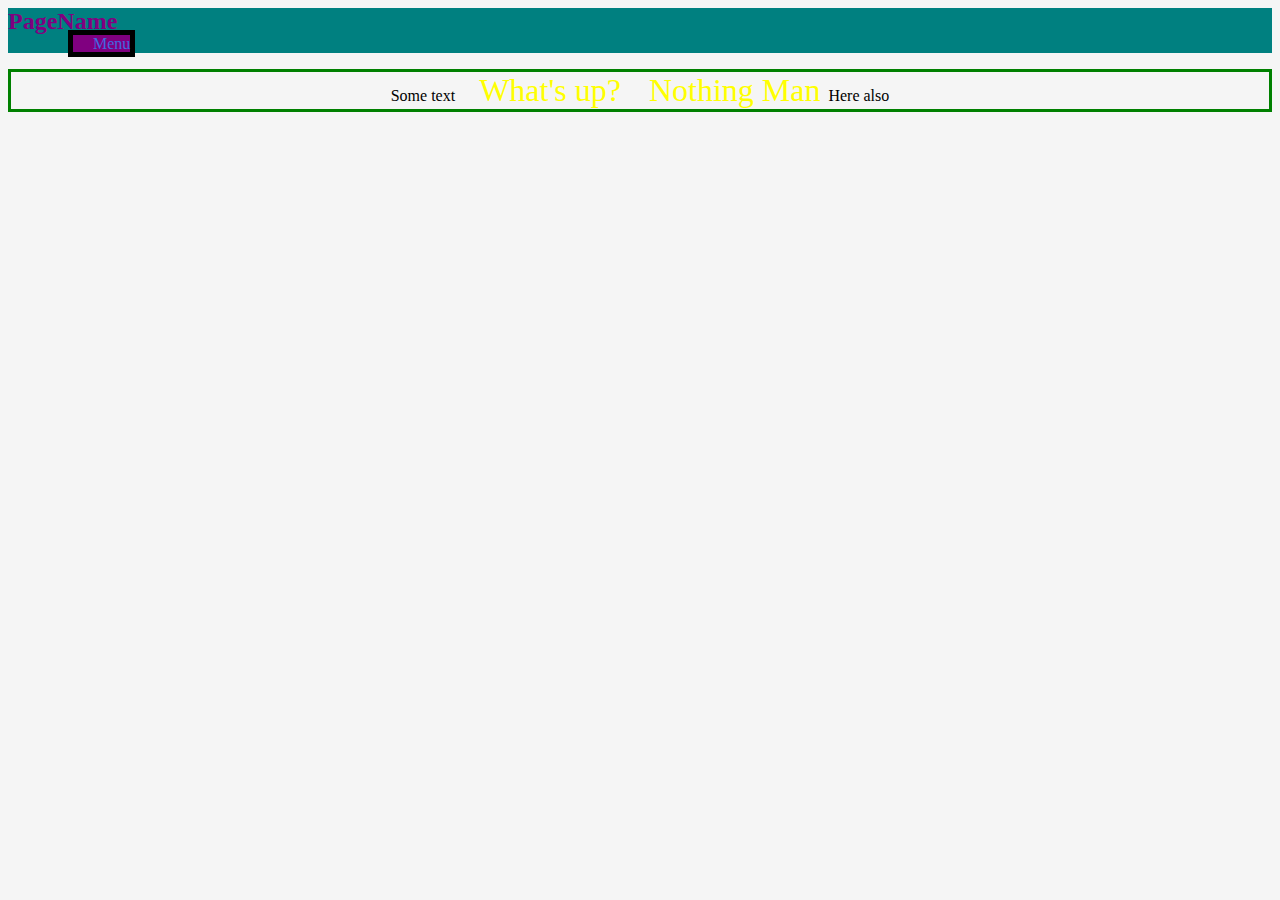
==== index-2.html @ 2e0ef6e3 "css" ====
<!DOCTYPE html>
<html lang="en">
<head>
    <meta charset="UTF-8">
    <meta name="viewport" content="width=device-width, initial-scale=1.0">
    <title>Document</title>
    <style>
        a {background-color: purple; color: royalblue;}
    </style>
    <link rel="stylesheet" href="styles.css">
 
</head>
<body>
    <div id="header">
        <div class="header-buttons">   
            <h2 style="color: purple;">PageName</h2>
    </div>
    <div id="content">
        <div class="header-buttons">
        <a>Menu</a>
    </div>
    </div>
    </div>
</div>
    <div id="footer">
        <p>
           Some text
            <span class="digit">
                What's up?
            </span>
            <span class="digit">
                Nothing Man
            </span>
            Here also
        </p>
    
    </div>

    </div>
</body>
</html>
---- styles.css ----
span { 
    color: yellow;
}

#header {
    background-color: teal;
}

.digit {
    font-size: xx-large;
}

body {
    background-color: whitesmoke;
}

.digit {
    margin-left: 20px;
}
.header-buttons > * {
    display: inline;
}

.header-buttons > a {
    border-width: 5px;
    border-color:black;
    border-style: solid;
    padding-left: 20px;
    margin-left: 60px;
}

#footer > * {
   text-align: center;
   border: 3px solid green;
}
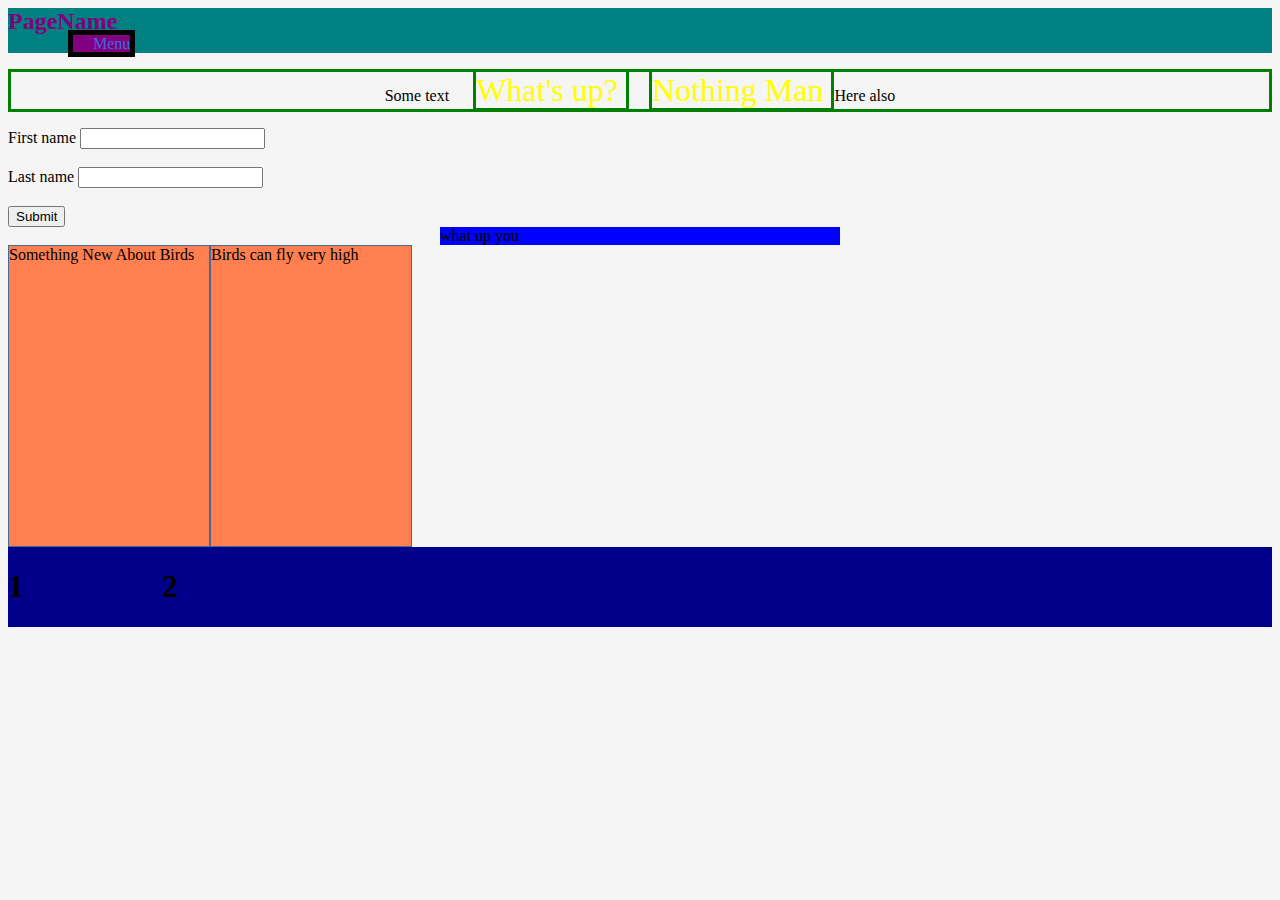
==== commit 756944dc: "flots" ====
--- a/index-2.html
+++ b/index-2.html
@@ -33,9 +33,27 @@
             </span>
             Here also
         </p>
-    
     </div>
-
     </div>
+    <form>
+        <label for="fname">First name</label>
+        <input type="text" id="fname" name="fname"><br><br>
+        <label for="fname">Last name</label>
+        <input type="text" id="fname" name="fname"><br><br>
+        <input type="submit" value="Submit">
+    </form>
+    <div class="test">
+        what up you
+    </div>
+        <div class="bird1">Something New About Birds</div>
+        <div class="bird2">Birds can fly very high</div>
+        <div class="container">
+            <div class="child">
+              <h1>1</h1>
+            </div>
+            <div class="child">
+              <h1>2</h1>
+            </div>
+          </div>
 </body>
 </html>--- a/styles.css
+++ b/styles.css
@@ -19,6 +19,7 @@
 }
 .header-buttons > * {
     display: inline;
+    position: relative;
 }
 
 .header-buttons > a {
@@ -29,7 +30,32 @@
     margin-left: 60px;
 }
 
-#footer > * {
+#footer * {
    text-align: center;
    border: 3px solid green;
-}+}
+.test {
+    background-color: blue;
+    width: 400px;
+    margin: 0 auto; 
+    
+}
+.bird1, .bird2 {
+    background-color: coral;
+    display: inline-block;
+    width: 200px;
+    height:300px;
+    border: 1px solid #466995;
+    float:left;
+
+}
+
+ .container{
+     background-color: darkblue;
+     clear: both;
+ }
+ .child {
+    display: inline-flex;
+    width: 150px;
+    height: auto;
+  }